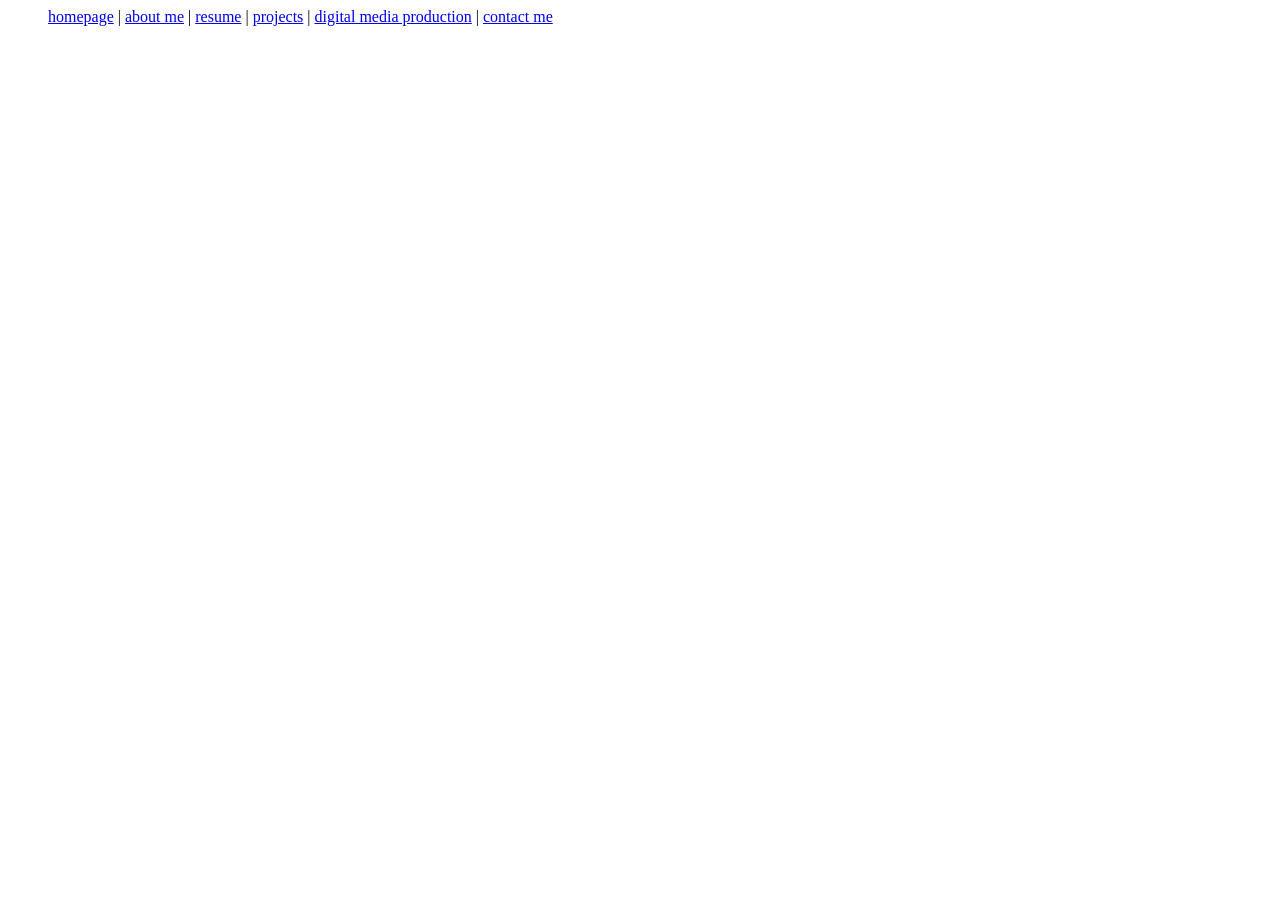
==== projects.html @ 523d3208 "Add files via upload" ====
<html>
<head>
    <title>My Projects</title>
</head>
<body>
    <ul id="navigation">
                <a href="index.html">homepage</a>
                <span> | </span>
                <a href="about-me.html">about me</a>
                <span> | </span>
                <a href="resume.html">resume</a>
                <span> | </span>
                <a href="projects.html">projects</a>
                <span> | </span>
                <a href="designs.html">digital media production</a>
                <span> | </span>
                <a href="contact.html">contact me</a>
     </ul>
     <div id = "showcase">
                <iframe width = "560" height = "630" src="https://youtu.be/pr19fKojQIs" frameborder="0"
                allow = "accelerometer; autolay;"></iframe>
        
     </div>
</body>
    

</html>
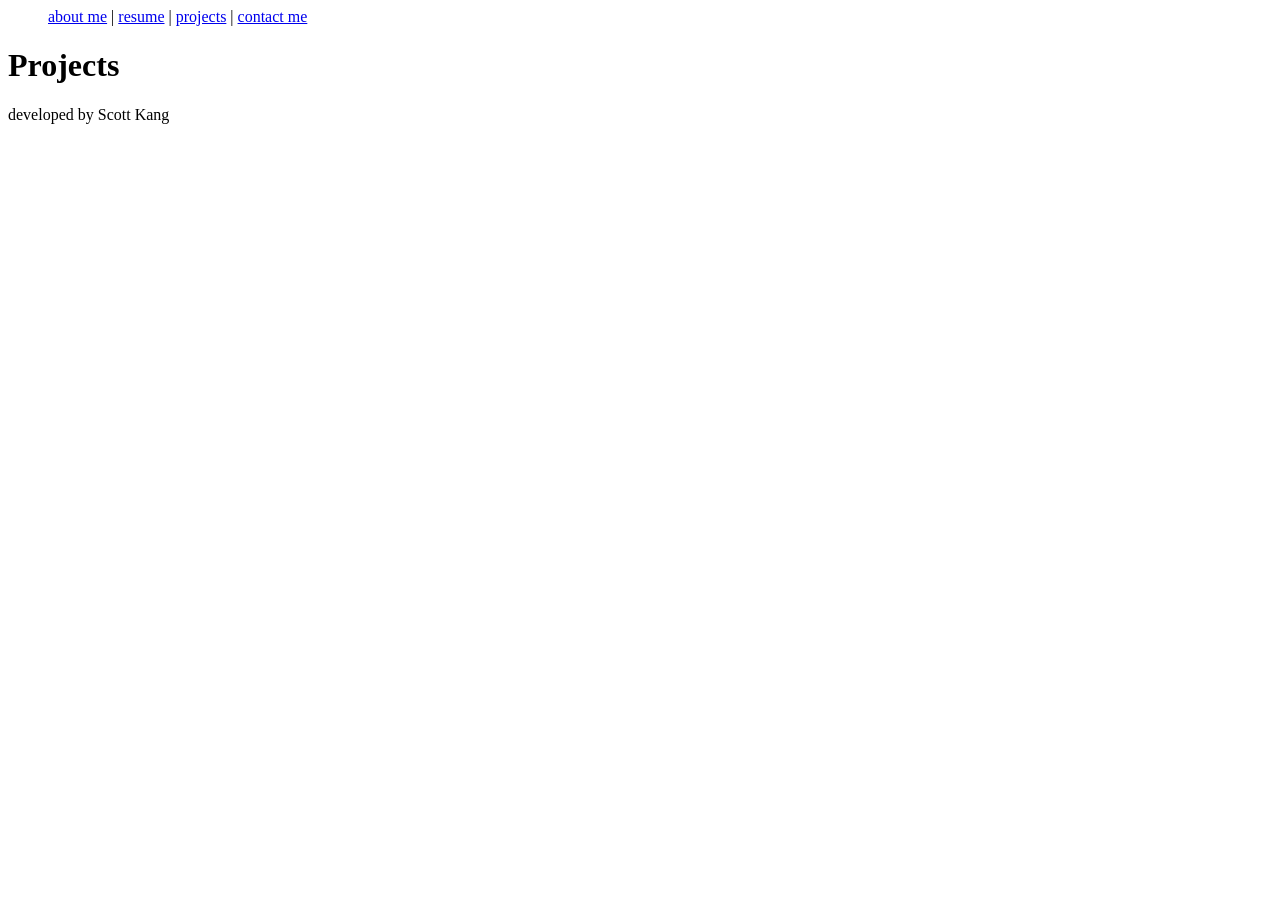
==== commit 5107e648: "projects" ====
--- a/projects.html
+++ b/projects.html
@@ -1,27 +1,30 @@
+<!-- ask for feedback -->
 <html>
-<head>
-    <title>My Projects</title>
-</head>
-<body>
-    <ul id="navigation">
-                <a href="index.html">homepage</a>
-                <span> | </span>
+    <head>
+        <title>Projects</title>
+        <link rel="stylesheet" href="styles.css" type = "text/css">
+    </head>
+
+    <body>
+        <div id = "container">
+
+            <ul id="navigation">
                 <a href="about-me.html">about me</a>
                 <span> | </span>
                 <a href="resume.html">resume</a>
                 <span> | </span>
                 <a href="projects.html">projects</a>
                 <span> | </span>
-                <a href="designs.html">digital media production</a>
-                <span> | </span>
                 <a href="contact.html">contact me</a>
-     </ul>
-     <div id = "showcase">
-                <iframe width = "560" height = "630" src="https://youtu.be/pr19fKojQIs" frameborder="0"
-                allow = "accelerometer; autolay;"></iframe>
-        
-     </div>
-</body>
-    
+            </ul>   
 
-</html>+            <header><h1>Projects</h1></header>
+
+
+            <footer>
+                <p> developed by Scott Kang</p>
+            </footer>
+        </div>
+    </body>
+
+</html>
